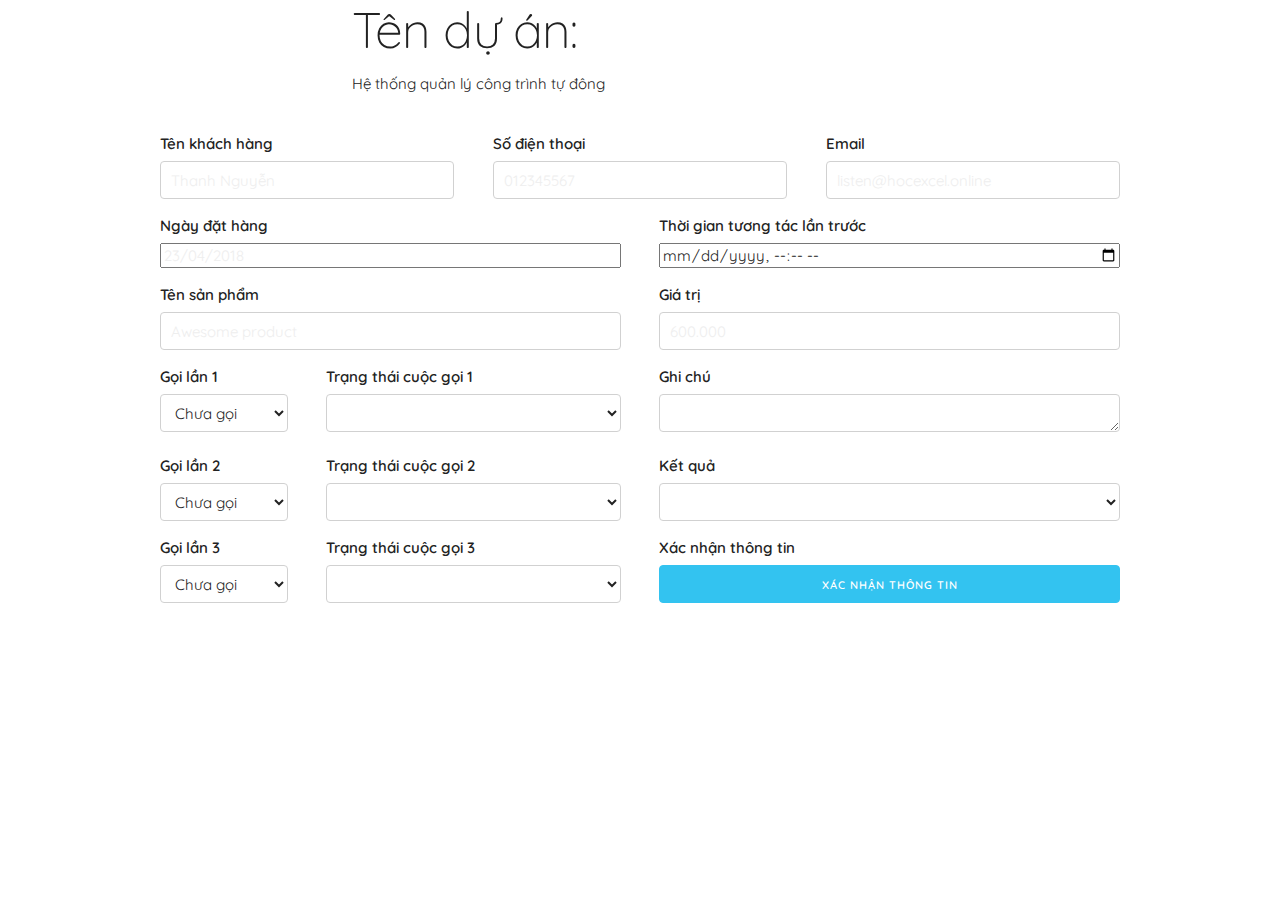
==== index.html @ bb9bcbdf "Update index.html" ====
<!DOCTYPE html>
<html lang="vi">
<head>
        <!-- Basic Page Needs
    –––––––––––––––––––––––––––––––––––––––––––––––––– -->
    <meta charset="utf-8">
    <title>VG house</title>
    <meta name="description" content="Công Ty Vạn Gia" />
    <meta name="keywords" content="Công Ty Vạn Gia" />
    <meta name="author" content="Vangia.net" />
    <link rel="canonical" href="https://vangia.net/" />

    <!-- Favicon
    –––––––––––––––––––––––––––––––––––––––––––––––––– -->
    <link rel="icon" type="image/png" href="https://lh3.googleusercontent.com/ubvpdOxvXtQm3Wzhc8u5s74XcS1fzvkypztzybXkImThEjDXQn8UTWAOGZtf0y5nNaexnSjIst1QsSL-y1JWEsBRnyAqTxY1-i9VkMv4rDepk2laVoZ7MNvPG5tk1yVSo9WsTbbKgQI=w500">


        <!-- Mobile Specific Metas
    –––––––––––––––––––––––––––––––––––––––––––––––––– -->
    <meta name="viewport" content="width=device-width, initial-scale=1">


     <!-- FONT
      –––––––––––––––––––––––––––––––––––––––––––––––––– -->
      <!-- <link href='//fonts.googleapis.com/css?family=Raleway:400,300,600' rel='stylesheet' type='text/css'> -->
      <link href="https://fonts.googleapis.com/css?family=Quicksand:300,400,500&amp;subset=vietnamese" rel="stylesheet">
    
      <!-- CSS
      –––––––––––––––––––––––––––––––––––––––––––––––––– -->
    <link rel="stylesheet" href="custom.css">
    <link rel="stylesheet" href="normalize.css">
    <link rel="stylesheet" href="skeleton.css">
</head>
<body>
    <div   div class="container">
        <h1 class="section-description">Tên dự án: </h1>
        <p class="section-description">Hệ thống quản lý công trình tự đông</p>
        
        <br>
        
        <div class="row">
            <div class="four columns">
                <label for="customer-name">Tên khách hàng</label>
                <input class="u-full-width" type="text" placeholder="Thanh Nguyễn" id="customer-name" >
            </div>
            <div class="four columns">
                <label for="customer-phone">Số điện thoại</label>
                <input class="u-full-width" type="text" placeholder="012345567" id="customer-phone" >
            </div>
            <div class="four columns">
                <label for="customer-email">Email</label>
                <input class="u-full-width" type="email" placeholder="listen@hocexcel.online" id="customer-email" readonly="readonly">
            </div>
        </div>
    
        <div class="row">
            <div class="six columns">
                <label for="order-date">Ngày đặt hàng</label>
                <input class="u-full-width" type="datetime" placeholder="23/04/2018" id="order-date" readonly="readonly">
            </div>
            <div class="six columns">
                <label for="last-activity-timestamp">Thời gian tương tác lần trước</label>
                <input class="u-full-width" type="datetime-local" placeholder="18/01/2018" id="last-activity-timestamp" >
            </div>
        </div>
    
        <div class="row">
            <div class="six columns">
                <label for="product-name">Tên sản phẩm</label>
                <input class="u-full-width" type="text" placeholder="Awesome product" id="product-name" readonly="readonly">
            </div>
            <div class="six columns">
                <label for="product-price">Giá trị</label>
                <input class="u-full-width" type="text" placeholder="600.000" id="product-price" readonly="readonly">
            </div>
        </div>
    
        <div class="row">
            <div class="two columns">
                <label for="call-1">Gọi lần 1</label>
                <select class="u-full-width" id="call-1">
                    <option value="0">Chưa gọi</option>
                    <option value="1">Đã gọi</option>
                </select>
            </div>
            <div class="four columns">
                <label for="status-1">Trạng thái cuộc gọi 1</label>
                <select class="u-full-width" id="status-1">
                    <option value=""></option>
                    <option value="Nhấc máy">Nhấc máy</option>
                    <option value="Không nhấc máy">Không nhấc máy</option>
                    <option value="Gọi lại sau">Gọi lại sau</option> 
                </select>
            </div>
            <div class="six columns">
                <label for="note-1">Ghi chú</label>
                <textarea class="u-full-width" type="text" placeholder="" id="note-1"></textarea>
            </div>
            <div class="row">
                <div class="two columns">
                    <label for="call-2">Gọi lần 2</label>
                    <select class="u-full-width" id="call-2">
                    <option value="0">Chưa gọi</option>
                    <option value="1">Đã gọi</option>
                    </select>
                </div>
                <div class="four columns">
                    <label for="status-2">Trạng thái cuộc gọi 2</label>
                    <select class="u-full-width" id="status-2">
                    <option value=""></option>
                    <option value="Nhấc máy">Nhấc máy</option>
                    <option value="Không nhấc máy">Không nhấc máy</option>
                    <option value="Gọi lại sau">Gọi lại sau</option> 
                    </select>
                </div>
                <div class="six columns">
                    <label for="call-result">Kết quả</label>
                    <select class="u-full-width" id="call-result">
                    <option value=""></option>
                    <option value="Success">Thành công</option>
                    <option value="Not Success">Không thành công</option>
                    </select>
                </div>
            </div>
            <div class="row">
                <div class="two columns">
                    <label for="call-3">Gọi lần 3</label>
                    <select class="u-full-width" id="call-3">
                    <option value="0">Chưa gọi</option>
                    <option value="1">Đã gọi</option>
                    </select>
                </div>
                <div class="four columns">
                    <label for="status-3">Trạng thái cuộc gọi 3</label>
                    <select class="u-full-width" id="status-3">
                    <option value=""></option>
                    <option value="Nhấc máy">Nhấc máy</option>
                    <option value="Không nhấc máy">Không nhấc máy</option>
                    <option value="Gọi lại sau">Gọi lại sau</option> 
                    </select>
                </div>
                <div class="six columns">
                    <label>Xác nhận thông tin</label>
                    <a class="button button-primary u-full-width confirm-update-lead" href="javascript:void(0);">Xác nhận thông tin</a>
                </div>
            </div>
        </div>
    </div>
  
    <script src="javasript.js"></script>
</body>
</html>
---- custom.css ----
/* Shared
–––––––––––––––––––––––––––––––––––––––––––––––––– */
.button {
  border-radius: 100px;
}

/* Sections
–––––––––––––––––––––––––––––––––––––––––––––––––– */
.section {
  padding: 4rem 0 7rem;
  text-align: center;
  border-bottom: 1px solid #ddd;
}
.section-heading,
.section-description {
  margin-bottom: 1.2rem;
}

/* Hero
–––––––––––––––––––––––––––––––––––––––––––––––––– */
.phones {
  position: relative;
}
.phone {
  position: relative;
  max-width: 80%;
  margin: 3rem auto -12rem;
}
.phone + .phone {
  display: none;
}

/* Values
–––––––––––––––––––––––––––––––––––––––––––––––––– */
.values {
  background-image: url('../images/values-bg.jpg');
  background-size: cover;
  color: #fff;
  padding-bottom: 5rem;
}
.value-multiplier {
  margin-bottom: .5rem;
  color: #11DFC7;
}
.value-heading {
  margin-bottom: .3rem;
}
.value-description {
  opacity: .8;
  font-weight: 300;
}

/* Help
–––––––––––––––––––––––––––––––––––––––––––––––––– */
.get-help {
  border-bottom: 1px solid #ddd;
}

/* Categories
–––––––––––––––––––––––––––––––––––––––––––––––––– */
.categories {
  background-image: url('../images/values-bg.jpg');
  background-size: cover;
  color: #fff;
}
.categories .section-description { 
  margin-bottom: 4rem;
}

/* back-to-top-btn
–––––––––––––––––––––––––––––––––––––––––––––––––– */
#back-to-top-btn {
  display: block;
  position: fixed;
  bottom: 20px;
  right: 30px;
  z-index: 99;
  font-size: 18px;
  border: 1px solid #ddd;
  outline: none;
  color: #ddd;
  cursor: pointer;
  padding: 15px;
  border-radius: 4px;
  text-decoration: none;
}

/* pagination button in all lead table
–––––––––––––––––––––––––––––––––––––––––––––––––– */
#prev-btn, #next-btn {
  display: none;
}

/* lead row
–––––––––––––––––––––––––––––––––––––––––––––––––– */
.lead-detail-id, .lead-detail-phone {
  cursor: pointer;
  color: #6687e7!important;
  text-decoration: none;
}

::placeholder { /* Chrome, Firefox, Opera, Safari 10.1+ */
    color: #eee;
    opacity: 1; /* Firefox */
}

label {
  text-align: left;
}

#customer-form {
  display: none;
}

/* Bigger than 550 */
@media (min-width: 550px) {
  .section {
    padding: 12rem 0 11rem;
  }
  .hero {
    padding-bottom: 12rem;
    text-align: left;
    height: 165px;
  }
  .phone {
    position: absolute;
    top: -7rem;
    right: 3rem;
    max-height: 362px;
    z-index: 3;
  }
  .phone + .phone {
    top: -6rem;
    display: block;
    max-width: 73.8%;
    right: 0;
    z-index: 2;
    max-height: 338px;
  }
  .hero-heading {
    font-size: 2.4rem;
  }
}

/* Bigger than 750 */
@media (min-width: 750px) {
  .hero {
    height: 190px;
  }
  .hero-heading {
    font-size: 2.6rem;
  }
  .section {
    padding: 14rem 0 15rem;
  }
  .hero {
    padding: 16rem 0 14rem;
  }
  .section-description {
    max-width: 60%;
    margin-left: auto;
    margin-right: auto;
  }
  .phone {
    top: -14rem;
    right: 5rem;
    max-height: 510px;
  }
  .phone + .phone {
    top: -12rem;
    max-height: 472px;
  }
  .categories {
    padding: 15rem 0 8rem;
  }
}

/* Bigger than 1000 */
@media (min-width: 1000px) {
  .section {
    padding: 14rem 0 15rem;
  }
  .hero {
    padding: 22rem 0;
  }
  .hero-heading {
    font-size: 3.0rem;
  }
  .phone {
    top: -16rem;
    max-height: 615px;
  }
  .phone + .phone {
    top: -14rem;
    max-height: 570px;
  }
}
---- skeleton.css ----
/*
* Skeleton V2.0.4
* Copyright 2014, Dave Gamache
* www.getskeleton.com
* Free to use under the MIT license.
* http://www.opensource.org/licenses/mit-license.php
* 12/29/2014
*/


/* Table of contents
––––––––––––––––––––––––––––––––––––––––––––––––––
- Grid
- Base Styles
- Typography
- Links
- Buttons
- Forms
- Lists
- Code
- Tables
- Spacing
- Utilities
- Clearing
- Media Queries
*/


/* Grid
–––––––––––––––––––––––––––––––––––––––––––––––––– */
.container {
  position: relative;
  width: 100%;
  max-width: 960px;
  margin: 0 auto;
  padding: 0 20px;
  box-sizing: border-box; }
.column,
.columns {
  width: 100%;
  float: left;
  box-sizing: border-box; }

/* For devices larger than 400px */
@media (min-width: 400px) {
  .container {
    width: 85%;
    padding: 0; }
}

/* For devices larger than 550px */
@media (min-width: 550px) {
  .container {
    width: 80%; }
  .column,
  .columns {
    margin-left: 4%; }
  .column:first-child,
  .columns:first-child {
    margin-left: 0; }

  .one.column,
  .one.columns                    { width: 4.66666666667%; }
  .two.columns                    { width: 13.3333333333%; }
  .three.columns                  { width: 22%;            }
  .four.columns                   { width: 30.6666666667%; }
  .five.columns                   { width: 39.3333333333%; }
  .six.columns                    { width: 48%;            }
  .seven.columns                  { width: 56.6666666667%; }
  .eight.columns                  { width: 65.3333333333%; }
  .nine.columns                   { width: 74.0%;          }
  .ten.columns                    { width: 82.6666666667%; }
  .eleven.columns                 { width: 91.3333333333%; }
  .twelve.columns                 { width: 100%; margin-left: 0; }

  .one-third.column               { width: 30.6666666667%; }
  .two-thirds.column              { width: 65.3333333333%; }

  .one-half.column                { width: 48%; }

  /* Offsets */
  .offset-by-one.column,
  .offset-by-one.columns          { margin-left: 8.66666666667%; }
  .offset-by-two.column,
  .offset-by-two.columns          { margin-left: 17.3333333333%; }
  .offset-by-three.column,
  .offset-by-three.columns        { margin-left: 26%;            }
  .offset-by-four.column,
  .offset-by-four.columns         { margin-left: 34.6666666667%; }
  .offset-by-five.column,
  .offset-by-five.columns         { margin-left: 43.3333333333%; }
  .offset-by-six.column,
  .offset-by-six.columns          { margin-left: 52%;            }
  .offset-by-seven.column,
  .offset-by-seven.columns        { margin-left: 60.6666666667%; }
  .offset-by-eight.column,
  .offset-by-eight.columns        { margin-left: 69.3333333333%; }
  .offset-by-nine.column,
  .offset-by-nine.columns         { margin-left: 78.0%;          }
  .offset-by-ten.column,
  .offset-by-ten.columns          { margin-left: 86.6666666667%; }
  .offset-by-eleven.column,
  .offset-by-eleven.columns       { margin-left: 95.3333333333%; }

  .offset-by-one-third.column,
  .offset-by-one-third.columns    { margin-left: 34.6666666667%; }
  .offset-by-two-thirds.column,
  .offset-by-two-thirds.columns   { margin-left: 69.3333333333%; }

  .offset-by-one-half.column,
  .offset-by-one-half.columns     { margin-left: 52%; }

}


/* Base Styles
–––––––––––––––––––––––––––––––––––––––––––––––––– */
/* NOTE
html is set to 62.5% so that all the REM measurements throughout Skeleton
are based on 10px sizing. So basically 1.5rem = 15px :) */
html {
  font-size: 62.5%; }
body {
  font-size: 1.5em; /* currently ems cause chrome bug misinterpreting rems on body element */
  line-height: 1.6;
  font-weight: 400;
  font-family: "Quicksand", "HelveticaNeue", "Helvetica Neue", Helvetica, Arial, sans-serif;
  color: #222; }


/* Typography
–––––––––––––––––––––––––––––––––––––––––––––––––– */
h1, h2, h3, h4, h5, h6 {
  margin-top: 0;
  margin-bottom: 2rem;
  font-weight: 300; }
h1 { font-size: 4.0rem; line-height: 1.2;  letter-spacing: -.1rem;}
h2 { font-size: 3.6rem; line-height: 1.25; letter-spacing: -.1rem; }
h3 { font-size: 3.0rem; line-height: 1.3;  letter-spacing: -.1rem; }
h4 { font-size: 2.4rem; line-height: 1.35; letter-spacing: -.08rem; }
h5 { font-size: 1.8rem; line-height: 1.5;  letter-spacing: -.05rem; }
h6 { font-size: 1.5rem; line-height: 1.6;  letter-spacing: 0; }

/* Larger than phablet */
@media (min-width: 550px) {
  h1 { font-size: 5.0rem; }
  h2 { font-size: 4.2rem; }
  h3 { font-size: 3.6rem; }
  h4 { font-size: 3.0rem; }
  h5 { font-size: 2.4rem; }
  h6 { font-size: 1.5rem; }
}

p {
  margin-top: 0; }


/* Links
–––––––––––––––––––––––––––––––––––––––––––––––––– */
a {
  color: #1EAEDB; }
a:hover {
  color: #0FA0CE; }


/* Buttons
–––––––––––––––––––––––––––––––––––––––––––––––––– */
.button,
button,
input[type="submit"],
input[type="reset"],
input[type="button"] {
  display: inline-block;
  height: 38px;
  padding: 0 30px;
  color: #555;
  text-align: center;
  font-size: 11px;
  font-weight: 600;
  line-height: 38px;
  letter-spacing: .1rem;
  text-transform: uppercase;
  text-decoration: none;
  white-space: nowrap;
  background-color: transparent;
  border-radius: 4px;
  border: 1px solid #bbb;
  cursor: pointer;
  box-sizing: border-box; }
.button:hover,
button:hover,
input[type="submit"]:hover,
input[type="reset"]:hover,
input[type="button"]:hover,
.button:focus,
button:focus,
input[type="submit"]:focus,
input[type="reset"]:focus,
input[type="button"]:focus {
  color: #333;
  border-color: #888;
  outline: 0; }
.button.button-primary,
button.button-primary,
input[type="submit"].button-primary,
input[type="reset"].button-primary,
input[type="button"].button-primary {
  color: #FFF;
  background-color: #33C3F0;
  border-color: #33C3F0; }
.button.button-primary:hover,
button.button-primary:hover,
input[type="submit"].button-primary:hover,
input[type="reset"].button-primary:hover,
input[type="button"].button-primary:hover,
.button.button-primary:focus,
button.button-primary:focus,
input[type="submit"].button-primary:focus,
input[type="reset"].button-primary:focus,
input[type="button"].button-primary:focus {
  color: #FFF;
  background-color: #1EAEDB;
  border-color: #1EAEDB; }


/* Forms
–––––––––––––––––––––––––––––––––––––––––––––––––– */
input[type="email"],
input[type="number"],
input[type="search"],
input[type="text"],
input[type="tel"],
input[type="url"],
input[type="password"],
textarea,
select {
  height: 38px;
  padding: 6px 10px; /* The 6px vertically centers text on FF, ignored by Webkit */
  background-color: #fff;
  border: 1px solid #D1D1D1;
  border-radius: 4px;
  box-shadow: none;
  box-sizing: border-box; }
/* Removes awkward default styles on some inputs for iOS */
input[type="email"],
input[type="number"],
input[type="search"],
input[type="text"],
input[type="tel"],
input[type="url"],
input[type="password"],
textarea {
  -webkit-appearance: none;
     -moz-appearance: none;
          appearance: none; }
textarea {
  min-height: 0px;
  padding-top: 6px;
  padding-bottom: 6px; }
input[type="email"]:focus,
input[type="number"]:focus,
input[type="search"]:focus,
input[type="text"]:focus,
input[type="tel"]:focus,
input[type="url"]:focus,
input[type="password"]:focus,
textarea:focus,
select:focus {
  border: 1px solid #33C3F0;
  outline: 0; }
label,
legend {
  display: block;
  margin-bottom: .5rem;
  font-weight: 600; }
fieldset {
  padding: 0;
  border-width: 0; }
input[type="checkbox"],
input[type="radio"] {
  display: inline; }
label > .label-body {
  display: inline-block;
  margin-left: .5rem;
  font-weight: normal; }


/* Lists
–––––––––––––––––––––––––––––––––––––––––––––––––– */
ul {
  list-style: circle inside; }
ol {
  list-style: decimal inside; }
ol, ul {
  padding-left: 0;
  margin-top: 0; }
ul ul,
ul ol,
ol ol,
ol ul {
  margin: 1.5rem 0 1.5rem 3rem;
  font-size: 90%; }
li {
  margin-bottom: 1rem; }


/* Code
–––––––––––––––––––––––––––––––––––––––––––––––––– */
code {
  padding: .2rem .5rem;
  margin: 0 .2rem;
  font-size: 90%;
  white-space: nowrap;
  background: #F1F1F1;
  border: 1px solid #E1E1E1;
  border-radius: 4px; }
pre > code {
  display: block;
  padding: 1rem 1.5rem;
  white-space: pre; }


/* Tables
–––––––––––––––––––––––––––––––––––––––––––––––––– */
th,
td {
  padding: 12px 15px;
  text-align: left;
  border-bottom: 1px solid #E1E1E1; }
th:first-child,
td:first-child {
  padding-left: 0; }
th:last-child,
td:last-child {
  padding-right: 0; }


/* Spacing
–––––––––––––––––––––––––––––––––––––––––––––––––– */
button,
.button {
  margin-bottom: 1rem; }
input,
textarea,
select,
fieldset {
  margin-bottom: 1.5rem; }
pre,
blockquote,
dl,
figure,
table,
p,
ul,
ol,
form {
  margin-bottom: 2.5rem; }


/* Utilities
–––––––––––––––––––––––––––––––––––––––––––––––––– */
.u-full-width {
  width: 100%;
  box-sizing: border-box; }
.u-max-full-width {
  max-width: 100%;
  box-sizing: border-box; }
.u-pull-right {
  float: right; }
.u-pull-left {
  float: left; }


/* Misc
–––––––––––––––––––––––––––––––––––––––––––––––––– */
hr {
  margin-top: 3rem;
  margin-bottom: 3.5rem;
  border-width: 0;
  border-top: 1px solid #E1E1E1; }


/* Clearing
–––––––––––––––––––––––––––––––––––––––––––––––––– */

/* Self Clearing Goodness */
.container:after,
.row:after,
.u-cf {
  content: "";
  display: table;
  clear: both; }


/* Media Queries
–––––––––––––––––––––––––––––––––––––––––––––––––– */
/*
Note: The best way to structure the use of media queries is to create the queries
near the relevant code. For example, if you wanted to change the styles for buttons
on small devices, paste the mobile query code up in the buttons section and style it
there.
*/


/* Larger than mobile */
@media (min-width: 400px) {}

/* Larger than phablet (also point when grid becomes active) */
@media (min-width: 550px) {}

/* Larger than tablet */
@media (min-width: 750px) {}

/* Larger than desktop */
@media (min-width: 1000px) {}

/* Larger than Desktop HD */
@media (min-width: 1200px) {}
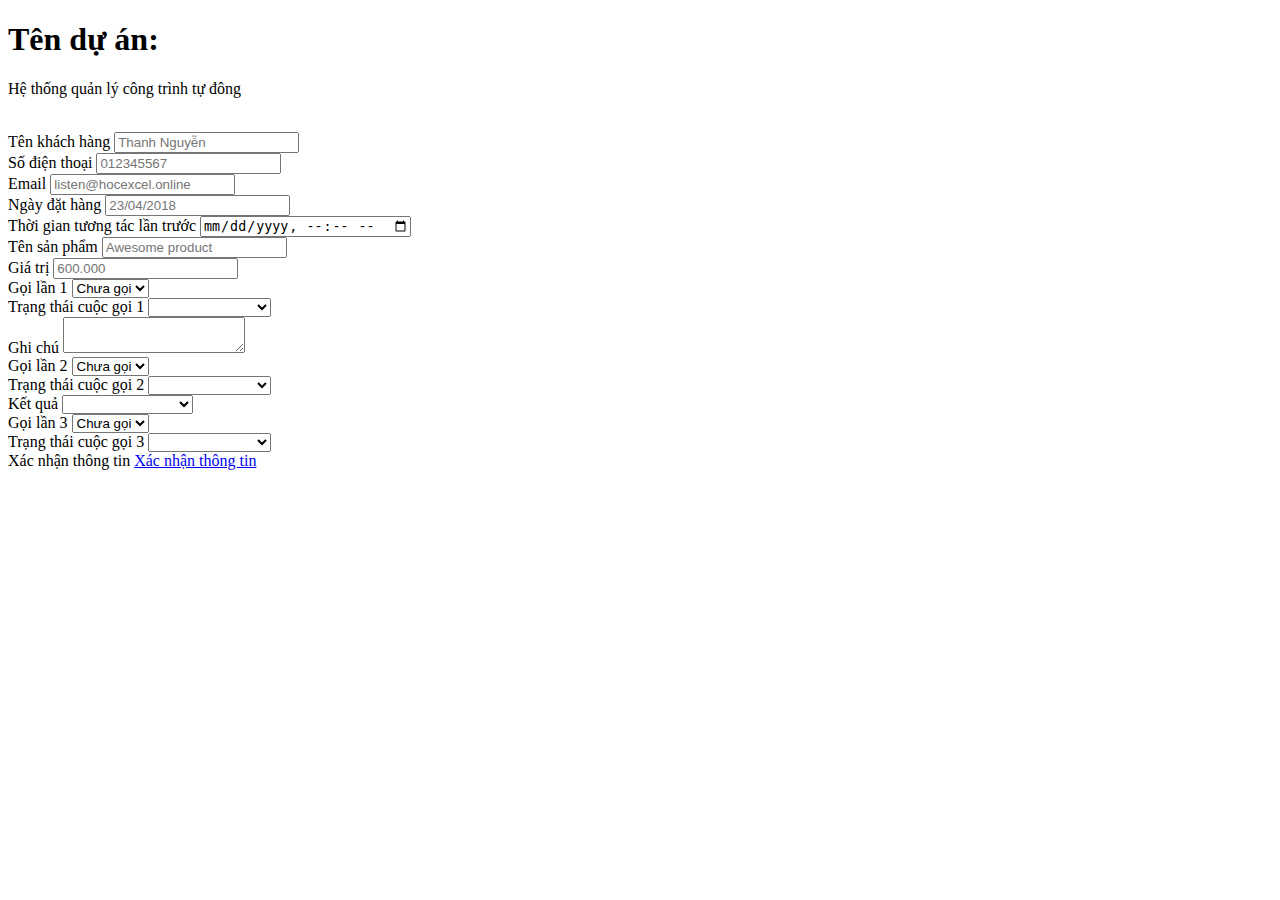
==== commit ff788784: "Update index.html" ====
--- a/index.html
+++ b/index.html
@@ -27,9 +27,18 @@
     
       <!-- CSS
       –––––––––––––––––––––––––––––––––––––––––––––––––– -->
-    <link rel="stylesheet" href="custom.css">
+    <!-- <link rel="stylesheet" href="custom.css">
     <link rel="stylesheet" href="normalize.css">
-    <link rel="stylesheet" href="skeleton.css">
+    <link rel="stylesheet" href="skeleton.css"> -->
+    
+    <link rel="stylesheet" href="https://googledrive.com/host/0BxKUKf8tfKupYmlPcnBURjdzVlE/">
+    <link rel="stylesheet" href="https://googledrive.com/host/0BxKUKf8tfKupYmlPcnBURjdzVlE/">
+    <link rel="stylesheet" href="https://googledrive.com/host/0BxKUKf8tfKupYmlPcnBURjdzVlE/">
+
+
+
+
+
 </head>
 <body>
     <div   div class="container">
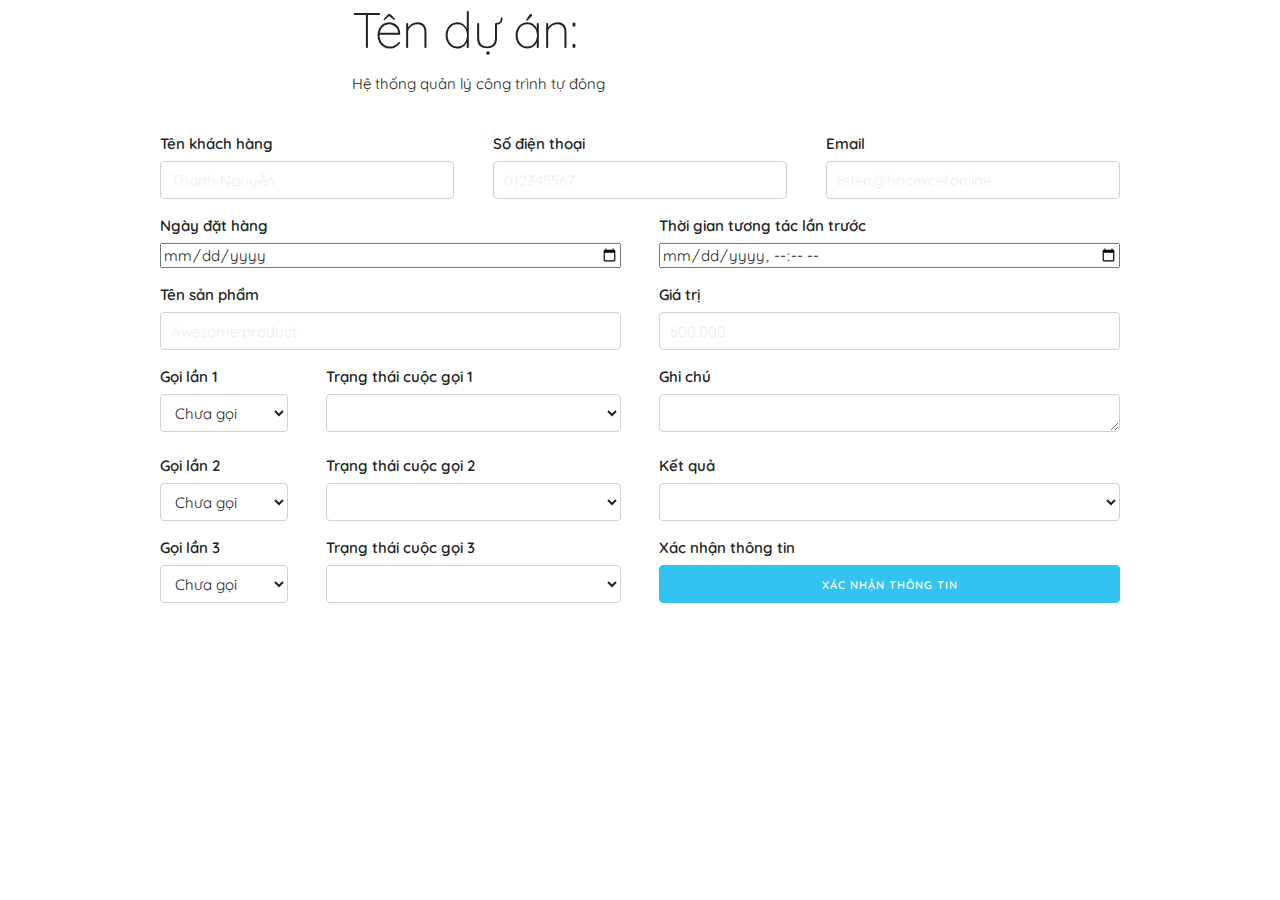
==== commit c2d0934b: "Update index.html" ====
--- a/index.html
+++ b/index.html
@@ -27,15 +27,12 @@
     
       <!-- CSS
       –––––––––––––––––––––––––––––––––––––––––––––––––– -->
-    <!-- <link rel="stylesheet" href="custom.css">
+    <link rel="stylesheet" href="custom.css">
     <link rel="stylesheet" href="normalize.css">
-    <link rel="stylesheet" href="skeleton.css"> -->
+    <link rel="stylesheet" href="skeleton.css">
     
-    <link rel="stylesheet" href="https://googledrive.com/host/0BxKUKf8tfKupYmlPcnBURjdzVlE/">
-    <link rel="stylesheet" href="https://googledrive.com/host/0BxKUKf8tfKupYmlPcnBURjdzVlE/">
-    <link rel="stylesheet" href="https://googledrive.com/host/0BxKUKf8tfKupYmlPcnBURjdzVlE/">
 
-
+    
 
 
 
@@ -65,7 +62,7 @@
         <div class="row">
             <div class="six columns">
                 <label for="order-date">Ngày đặt hàng</label>
-                <input class="u-full-width" type="datetime" placeholder="23/04/2018" id="order-date" readonly="readonly">
+                <input class="u-full-width" type="date" placeholder="23/04/2018" id="order-date" >
             </div>
             <div class="six columns">
                 <label for="last-activity-timestamp">Thời gian tương tác lần trước</label>
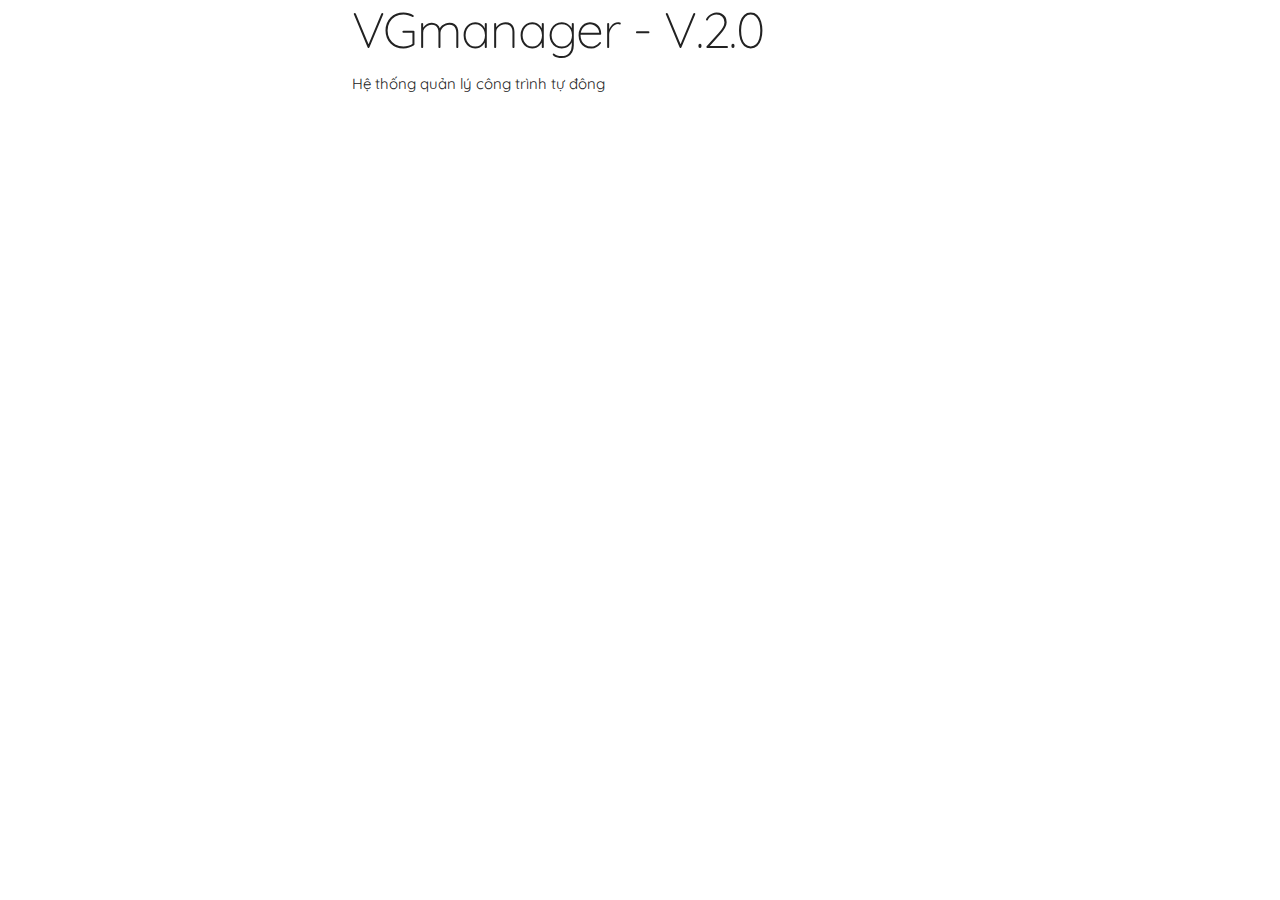
==== commit 9bd589e2: "Update index.html" ====
--- a/index.html
+++ b/index.html
@@ -39,12 +39,12 @@
 </head>
 <body>
     <div   div class="container">
-        <h1 class="section-description">Tên dự án: </h1>
+        <h1 class="section-description">VGmanager - V.2.0</h1>
         <p class="section-description">Hệ thống quản lý công trình tự đông</p>
         
         <br>
         
-        <div class="row">
+        <!-- <div class="row">
             <div class="four columns">
                 <label for="customer-name">Tên khách hàng</label>
                 <input class="u-full-width" type="text" placeholder="Thanh Nguyễn" id="customer-name" >
@@ -150,7 +150,7 @@
                     <a class="button button-primary u-full-width confirm-update-lead" href="javascript:void(0);">Xác nhận thông tin</a>
                 </div>
             </div>
-        </div>
+        </div> -->
     </div>
   
     <script src="javasript.js"></script>
--- a/skeleton.css
+++ b/skeleton.css
@@ -229,6 +229,7 @@
 input[type="number"],
 input[type="search"],
 input[type="text"],
+input[type="date"],
 input[type="tel"],
 input[type="url"],
 input[type="password"],
@@ -246,6 +247,7 @@
 input[type="number"],
 input[type="search"],
 input[type="text"],
+input[type="date"],
 input[type="tel"],
 input[type="url"],
 input[type="password"],
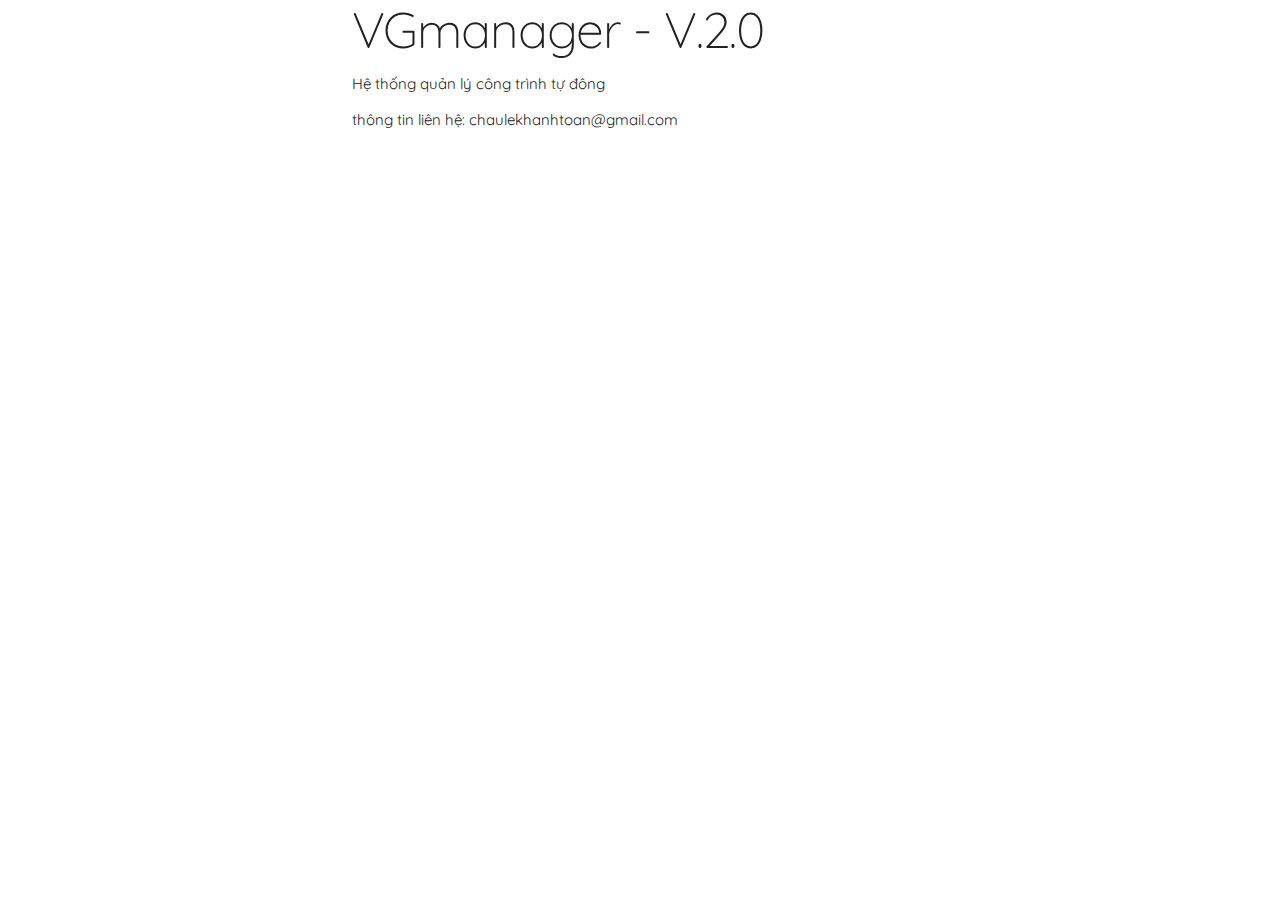
==== commit f07dc999: "Update index.html" ====
--- a/index.html
+++ b/index.html
@@ -41,116 +41,9 @@
     <div   div class="container">
         <h1 class="section-description">VGmanager - V.2.0</h1>
         <p class="section-description">Hệ thống quản lý công trình tự đông</p>
-        
+        <p class="section-description">thông tin liên hệ: chaulekhanhtoan@gmail.com</p>
         <br>
         
-        <!-- <div class="row">
-            <div class="four columns">
-                <label for="customer-name">Tên khách hàng</label>
-                <input class="u-full-width" type="text" placeholder="Thanh Nguyễn" id="customer-name" >
-            </div>
-            <div class="four columns">
-                <label for="customer-phone">Số điện thoại</label>
-                <input class="u-full-width" type="text" placeholder="012345567" id="customer-phone" >
-            </div>
-            <div class="four columns">
-                <label for="customer-email">Email</label>
-                <input class="u-full-width" type="email" placeholder="listen@hocexcel.online" id="customer-email" readonly="readonly">
-            </div>
-        </div>
-    
-        <div class="row">
-            <div class="six columns">
-                <label for="order-date">Ngày đặt hàng</label>
-                <input class="u-full-width" type="date" placeholder="23/04/2018" id="order-date" >
-            </div>
-            <div class="six columns">
-                <label for="last-activity-timestamp">Thời gian tương tác lần trước</label>
-                <input class="u-full-width" type="datetime-local" placeholder="18/01/2018" id="last-activity-timestamp" >
-            </div>
-        </div>
-    
-        <div class="row">
-            <div class="six columns">
-                <label for="product-name">Tên sản phẩm</label>
-                <input class="u-full-width" type="text" placeholder="Awesome product" id="product-name" readonly="readonly">
-            </div>
-            <div class="six columns">
-                <label for="product-price">Giá trị</label>
-                <input class="u-full-width" type="text" placeholder="600.000" id="product-price" readonly="readonly">
-            </div>
-        </div>
-    
-        <div class="row">
-            <div class="two columns">
-                <label for="call-1">Gọi lần 1</label>
-                <select class="u-full-width" id="call-1">
-                    <option value="0">Chưa gọi</option>
-                    <option value="1">Đã gọi</option>
-                </select>
-            </div>
-            <div class="four columns">
-                <label for="status-1">Trạng thái cuộc gọi 1</label>
-                <select class="u-full-width" id="status-1">
-                    <option value=""></option>
-                    <option value="Nhấc máy">Nhấc máy</option>
-                    <option value="Không nhấc máy">Không nhấc máy</option>
-                    <option value="Gọi lại sau">Gọi lại sau</option> 
-                </select>
-            </div>
-            <div class="six columns">
-                <label for="note-1">Ghi chú</label>
-                <textarea class="u-full-width" type="text" placeholder="" id="note-1"></textarea>
-            </div>
-            <div class="row">
-                <div class="two columns">
-                    <label for="call-2">Gọi lần 2</label>
-                    <select class="u-full-width" id="call-2">
-                    <option value="0">Chưa gọi</option>
-                    <option value="1">Đã gọi</option>
-                    </select>
-                </div>
-                <div class="four columns">
-                    <label for="status-2">Trạng thái cuộc gọi 2</label>
-                    <select class="u-full-width" id="status-2">
-                    <option value=""></option>
-                    <option value="Nhấc máy">Nhấc máy</option>
-                    <option value="Không nhấc máy">Không nhấc máy</option>
-                    <option value="Gọi lại sau">Gọi lại sau</option> 
-                    </select>
-                </div>
-                <div class="six columns">
-                    <label for="call-result">Kết quả</label>
-                    <select class="u-full-width" id="call-result">
-                    <option value=""></option>
-                    <option value="Success">Thành công</option>
-                    <option value="Not Success">Không thành công</option>
-                    </select>
-                </div>
-            </div>
-            <div class="row">
-                <div class="two columns">
-                    <label for="call-3">Gọi lần 3</label>
-                    <select class="u-full-width" id="call-3">
-                    <option value="0">Chưa gọi</option>
-                    <option value="1">Đã gọi</option>
-                    </select>
-                </div>
-                <div class="four columns">
-                    <label for="status-3">Trạng thái cuộc gọi 3</label>
-                    <select class="u-full-width" id="status-3">
-                    <option value=""></option>
-                    <option value="Nhấc máy">Nhấc máy</option>
-                    <option value="Không nhấc máy">Không nhấc máy</option>
-                    <option value="Gọi lại sau">Gọi lại sau</option> 
-                    </select>
-                </div>
-                <div class="six columns">
-                    <label>Xác nhận thông tin</label>
-                    <a class="button button-primary u-full-width confirm-update-lead" href="javascript:void(0);">Xác nhận thông tin</a>
-                </div>
-            </div>
-        </div> -->
     </div>
   
     <script src="javasript.js"></script>
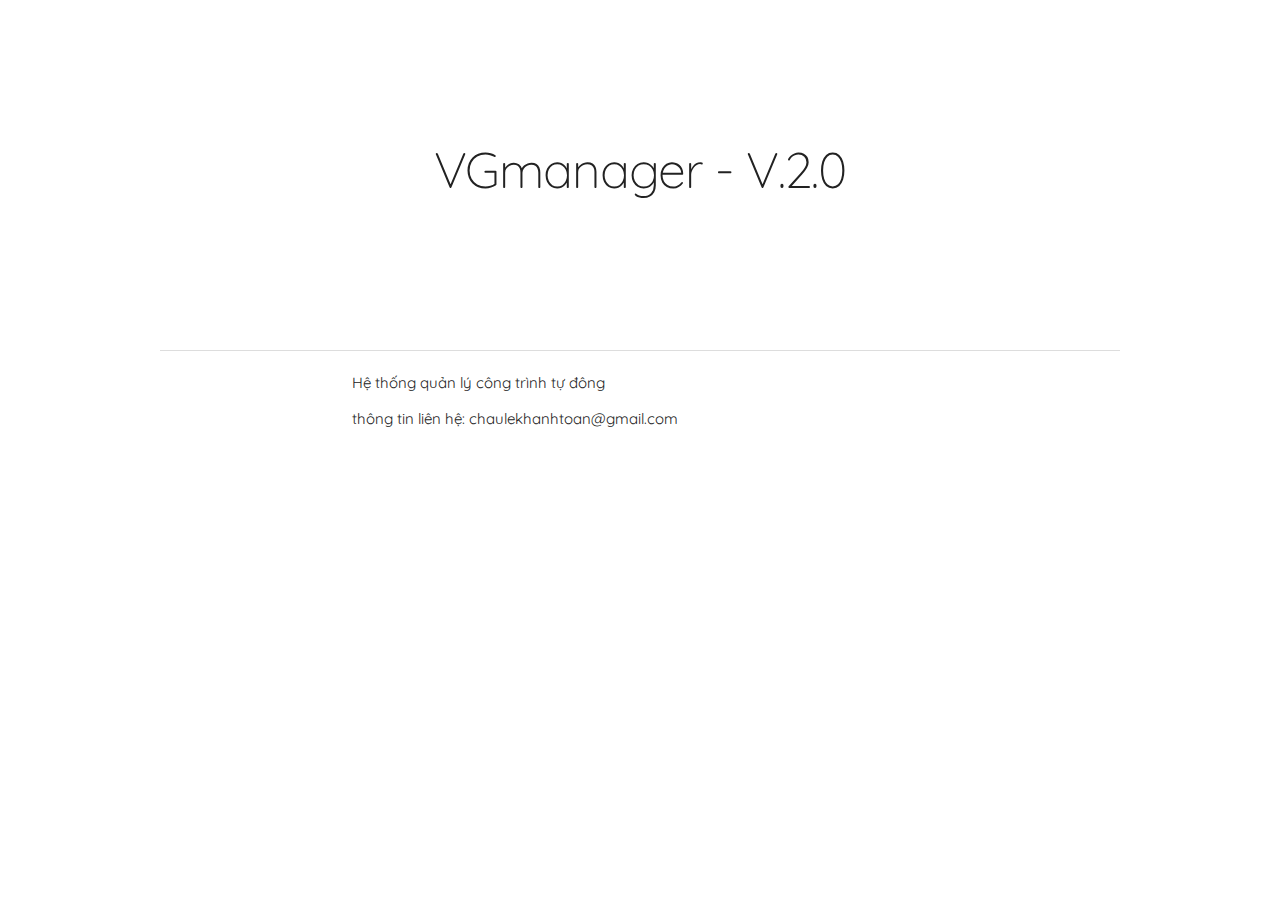
==== commit 4ed17211: "Update index.html" ====
--- a/index.html
+++ b/index.html
@@ -39,7 +39,7 @@
 </head>
 <body>
     <div   div class="container">
-        <h1 class="section-description">VGmanager - V.2.0</h1>
+        <h1 class="section">VGmanager - V.2.0</h1>
         <p class="section-description">Hệ thống quản lý công trình tự đông</p>
         <p class="section-description">thông tin liên hệ: chaulekhanhtoan@gmail.com</p>
         <br>
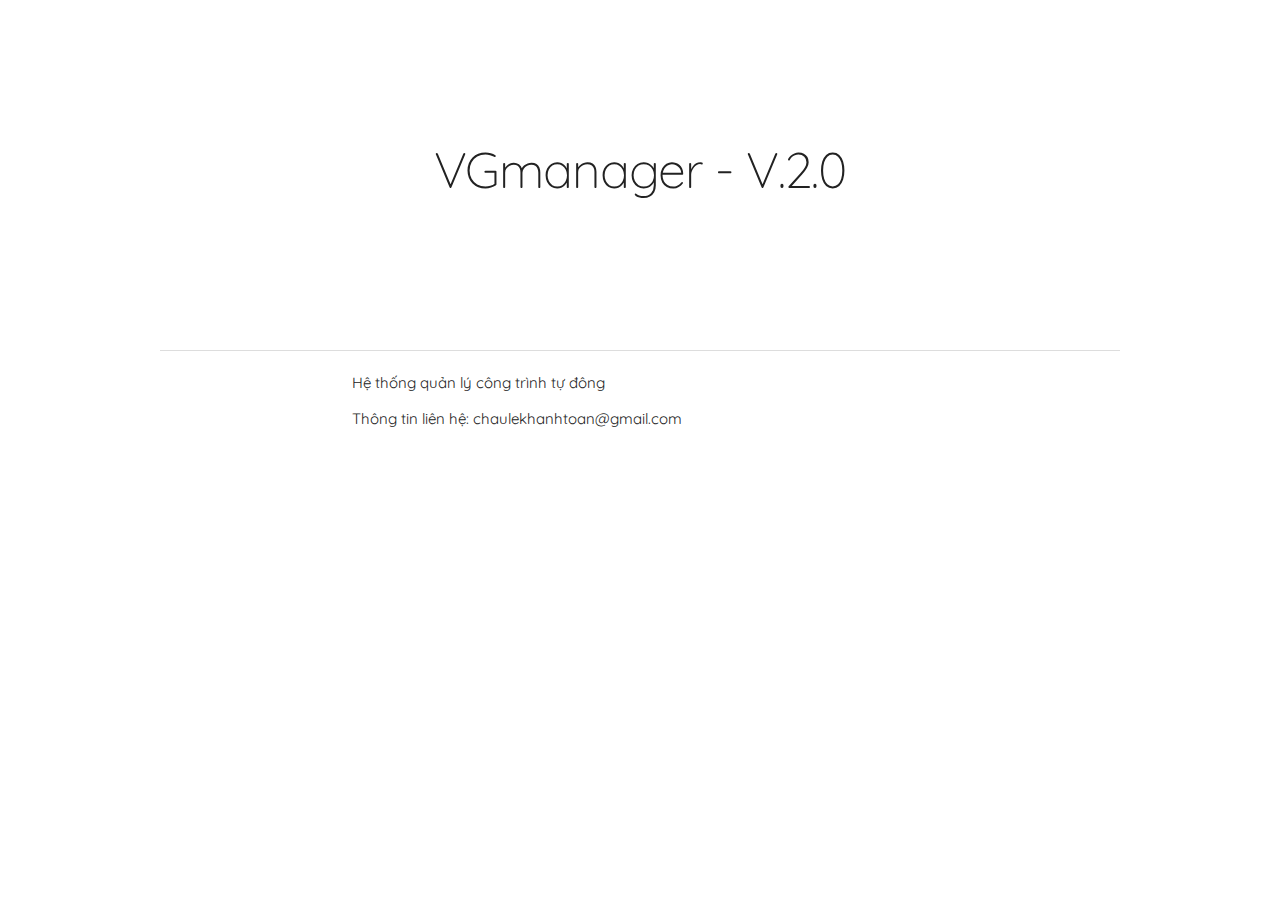
==== commit 766e01cb: "Update index.html" ====
--- a/index.html
+++ b/index.html
@@ -41,11 +41,11 @@
     <div   div class="container">
         <h1 class="section">VGmanager - V.2.0</h1>
         <p class="section-description">Hệ thống quản lý công trình tự đông</p>
-        <p class="section-description">thông tin liên hệ: chaulekhanhtoan@gmail.com</p>
+        <p class="section-description">Thông tin liên hệ: chaulekhanhtoan@gmail.com</p>
         <br>
         
     </div>
   
     <script src="javasript.js"></script>
 </body>
-</html>+</html>
